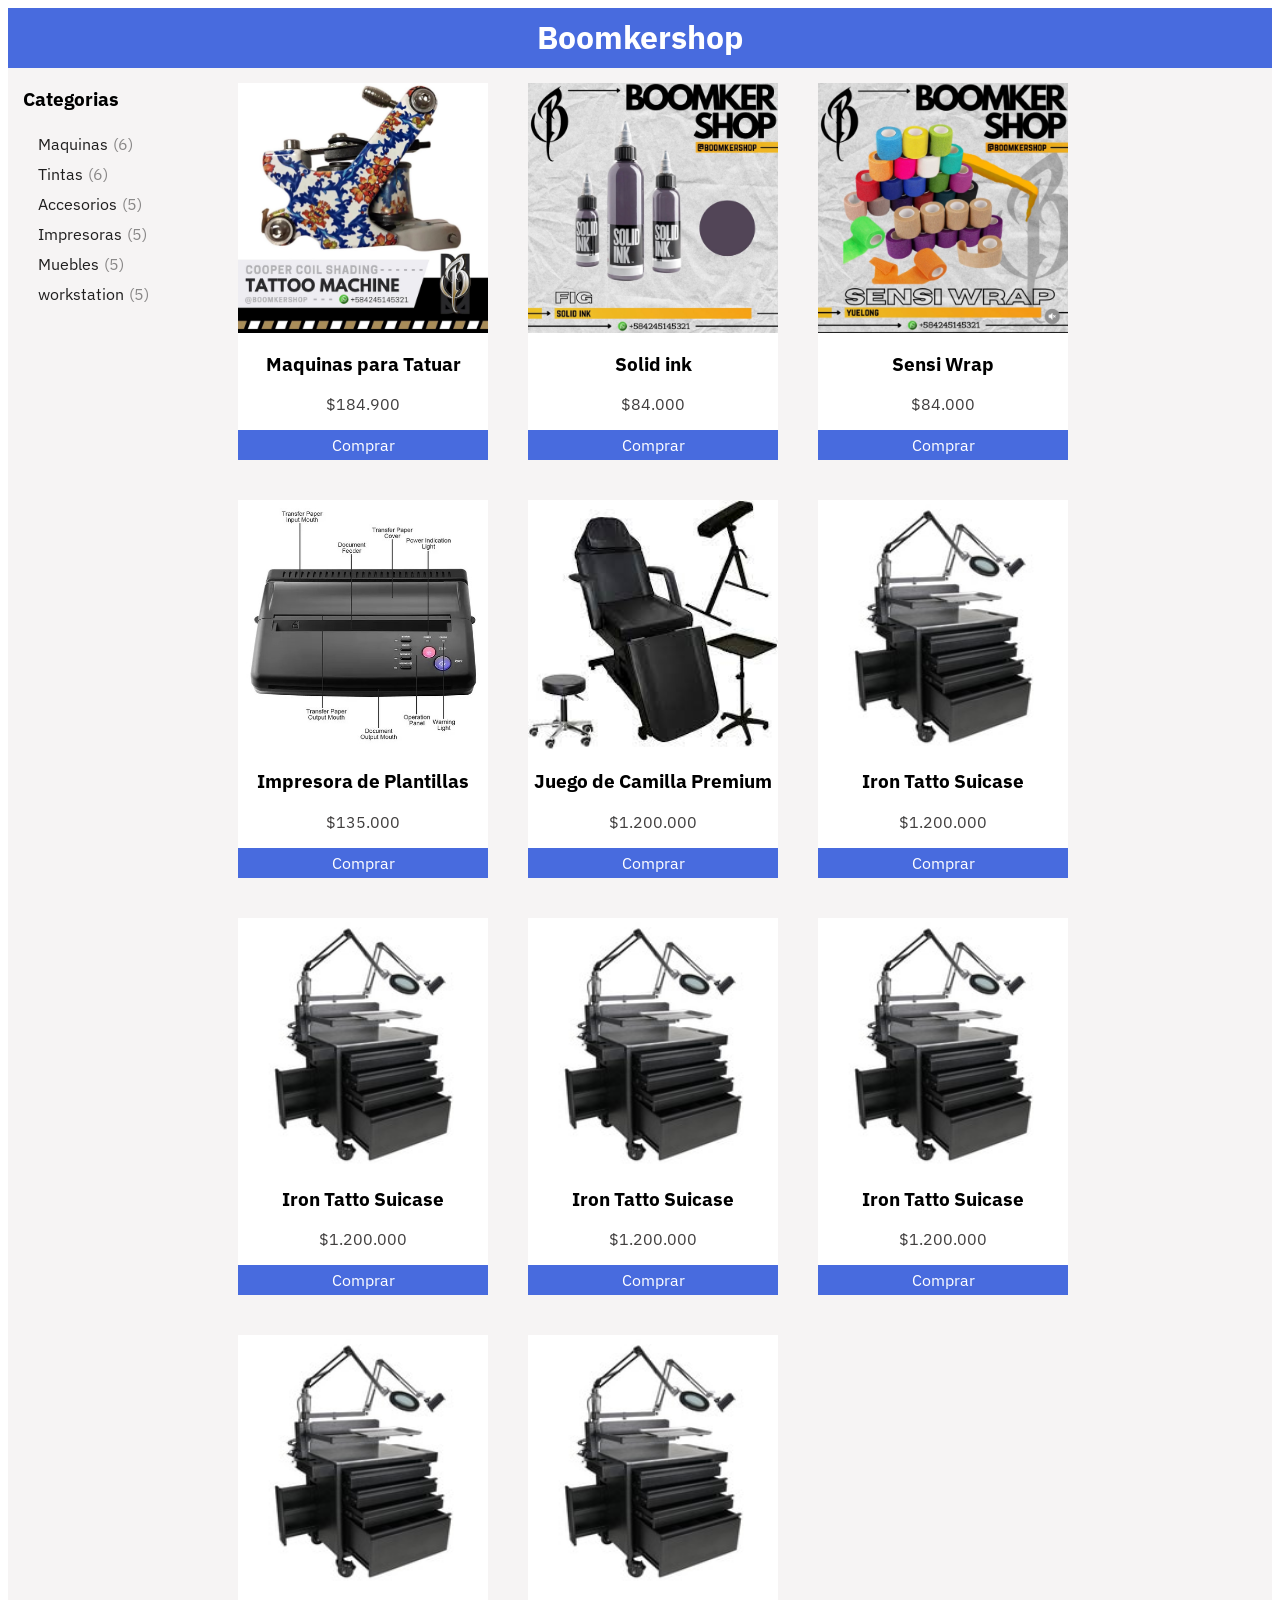
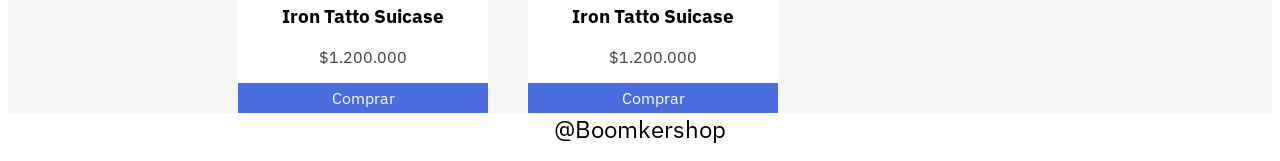
==== index.html @ 43ab4152 "primer commit" ====
<!DOCTYPE html>
<html lang="es">
<head>
    <meta charset="UTF-8">
    <meta http-equiv="X-UA-Compatible" content="IE=edge">
    <meta name="viewport" content="width=, initial-scale=1.0">
    <link rel="preconnect" href="https://fonts.googleapis.com">
    <link rel="preconnect" href="https://fonts.gstatic.com" crossorigin>
    <link href="https://fonts.googleapis.com/css2?family=IBM+Plex+Sans:ital,wght@0,300;1,100&display=swap" rel="stylesheet">
    <link rel="stylesheet" href="assets/css/style.css">
    <title>index</title>
</head>
<body>
    <main class="grid-container">
       <header class="grid-item">
            <h1>Boomkershop</h1>
        </header>
        <nav class="grid-item"> 
            <ul class="list" >
                <li class="product">
                    <div>
                        <a href="index.html"><h3>Categorias</h3></a>
                </div>
                </li>
                <li class="product">
                    <div>
                        <a href="maquinas.html"><p>Maquinas</p></a>
                    </div>
                    <div>
                        <span>(6)</span>
                    </div>
                </li>
                <li class="product">
                    <div>
                        <a href="tinta.html" ><p>Tintas</p></a>
                    </div>
                    <div>
                        <span>(6)</span>
                    </div>
                </li>
                <li class="product">
                    <div>
                        <a href="accesorios.html"><p>Accesorios</p></a>
                    </div>
                    <div>
                        <span>(5)</span>
                    </div>    
                </li>
                <li class="product">
                    <div>
                        <a href="impresoras.html"><p>Impresoras</p></a>
                    </div>
                    <div>
                        <span>(5)</span>
                    </div>    
                </li>
                <li class="product">
                    <div>
                        <a href="muebles.html"><p>Muebles</p></a>
                    </div>
                    <div>
                        <span>(5)</span>
                    </div>
                </li>
                <li class="product">
                    <div>
                        <a href="workstation.html"><p>workstation</p></a>
                    </div>
                    <div>
                        <span>(5)</span>
                    </div>
                </li>
            </ul> 
        </nav>
        <article class="grid-item">
            <ul class="central">
                <li><img src="assets/imgs/maquina/Maquina-De-Tatuar-Pen-Rotativa.jpg" alt="Maquina-De-Tatuar-Pen-Rotativa">
                    <h3>Maquinas para Tatuar</h3>
                    <p>$184.900</p>
                    <a href="maquinas.html">Comprar</a>
                </li>
                <li><img src="assets/imgs/tinta/Dynamic-Color-Triple-Black.jpg" alt="Dynamic-Color-Triple-Black">
                    <h3>Solid ink</h3>
                    <p>$84.000</p>
                    <a href="tinta.html">Comprar</a>
                </li>
                <li><img src="assets/imgs/accesorios/sensi-wrap.jpg" alt="sensi-wrap">
                    <h3>Sensi Wrap</h3>
                    <p>$84.000</p>
                    <a href="accesorios.html">Comprar</a>
                </li>
                <li><img src="assets/imgs/impresora/impresora-plantilla.jpg" alt="impresora-plantilla">
                    <h3>Impresora de Plantillas</h3>
                    <p>$135.000</p>
                    <a href="impresoras.html">Comprar</a>
                </li>
                <li><img src="assets/imgs/mueble/juego-de-camilla-premium.jpg" alt="juego-de-camilla-premium">
                    <h3>Juego de Camilla Premium</h3>
                    <p>$1.200.000</p>
                    <a href="muebles.html">Comprar</a>
                </li>
                <li><img src="assets/imgs/carros/iron-tatto-suicase.jpg" alt="iron-tatto-suicase">
                    <h3>Iron Tatto Suicase</h3>
                    <p>$1.200.000</p>
                    <a href="workstation.html">Comprar</a>
                </li>
                <li><img src="assets/imgs/carros/iron-tatto-suicase.jpg" alt="iron-tatto-suicase">
                    <h3>Iron Tatto Suicase</h3>
                    <p>$1.200.000</p>
                    <a href="workstation.html">Comprar</a>
                </li>
                <li><img src="assets/imgs/carros/iron-tatto-suicase.jpg" alt="iron-tatto-suicase">
                    <h3>Iron Tatto Suicase</h3>
                    <p>$1.200.000</p>
                    <a href="workstation.html">Comprar</a>
                </li>
                <li><img src="assets/imgs/carros/iron-tatto-suicase.jpg" alt="iron-tatto-suicase">
                    <h3>Iron Tatto Suicase</h3>
                    <p>$1.200.000</p>
                    <a href="workstation.html">Comprar</a>
                </li>
                <li><img src="assets/imgs/carros/iron-tatto-suicase.jpg" alt="iron-tatto-suicase">
                    <h3>Iron Tatto Suicase</h3>
                    <p>$1.200.000</p>
                    <a href="workstation.html">Comprar</a>
                </li>
                <li><img src="assets/imgs/carros/iron-tatto-suicase.jpg" alt="iron-tatto-suicase">
                    <h3>Iron Tatto Suicase</h3>
                    <p>$1.200.000</p>
                    <a href="workstation.html">Comprar</a>
                </li>
            </ul>
       </article>
       <footer class="grid-item"><a href="https://instagram.com/boomkershop?igshid=YmMyMTA2M2Y=" target="_blank">@Boomkershop</a></footer>
    </main>
</body>
</html>
---- assets/css/style.css ----
html{
    font-family: 'IBM Plex Sans', sans-serif;
}

body{
    min-height: 100vh;
    display: flex;
    flex-direction: column;
    justify-content: flex-start;
}

.grid-container{
    display: grid;
    grid-template-areas:
    "a a"
    "b c"
    "d d";
    grid-template-columns: 190px 1fr;
    grid-template-rows: 60px 1fr 40px ;
    
}

.grid-item{
    background-color: white;
    text-align: center;
    margin-top: 0px; 
      
}
.grid-item h1{
    padding: 0.5rem;
    text-align: center;
    margin-top: 0px;   
}

.grid-item:nth-child(1){
    grid-area: a;
    background-color: rgba(1, 50, 209, 0.719);;
    color: white;
    justify-content: center;
    align-items: center;

   
}

.grid-item:nth-child(2){
    grid-area: b;
    background-color: rgba(241, 238, 238, 0.662);
    
}

.grid-item:nth-child(3){
    grid-area: c;
    background-color: rgba(241, 238, 238, 0.662); 
}

.grid-item:nth-child(4){
    grid-area: d;
    background-color: white
}

.list {
    display: flex; 
    flex-direction: column;
    list-style-type: none;
    align-items: flex-start;
    padding-left: 15px;
    width: 150px;
    margin: 0px;
    
}

.list a {
    display: flex; 
    flex-direction: column;
    text-decoration: none;
}

.product{
    display: flex;
    justify-content: flex-start;
    align-items: center;
    margin: 0px;
}

.product h3{
    display: flex;
    padding: auto;
    text-decoration: none;
    color: black;
} 

.product p {
    display: flex;
    justify-content: flex-start;
    align-items: center;
    padding-left: 10px;
    color: rgb(31, 30, 30);
    margin: 5px;
    font-size: 1rem;

}
.product span{
    color: rgba(65, 63, 63, 0.596);
}

.central{
    display: flex;
    flex-direction: row ;
    flex-wrap: wrap ;
    gap: 40px;
    list-style-type: none;
    margin: 0px;
    padding-top: 15px;
}

.central li{
    background-color: white;
}
.central img{
    display: flex;
    width: 250px ;
    height:250px;
}
.central p{
    color: rgb(65, 63, 63);
}


.central a {
    display: flex;
    background-color: rgba(1, 50, 209, 0.719);
    justify-content: center;
    align-items: center;
    text-decoration: none;
    color: white;
    height: 30px;
}


footer{
    background-color: white;
    font-size: 1.5rem;
    
}
footer a{
    text-decoration: none;
    color: black;
}
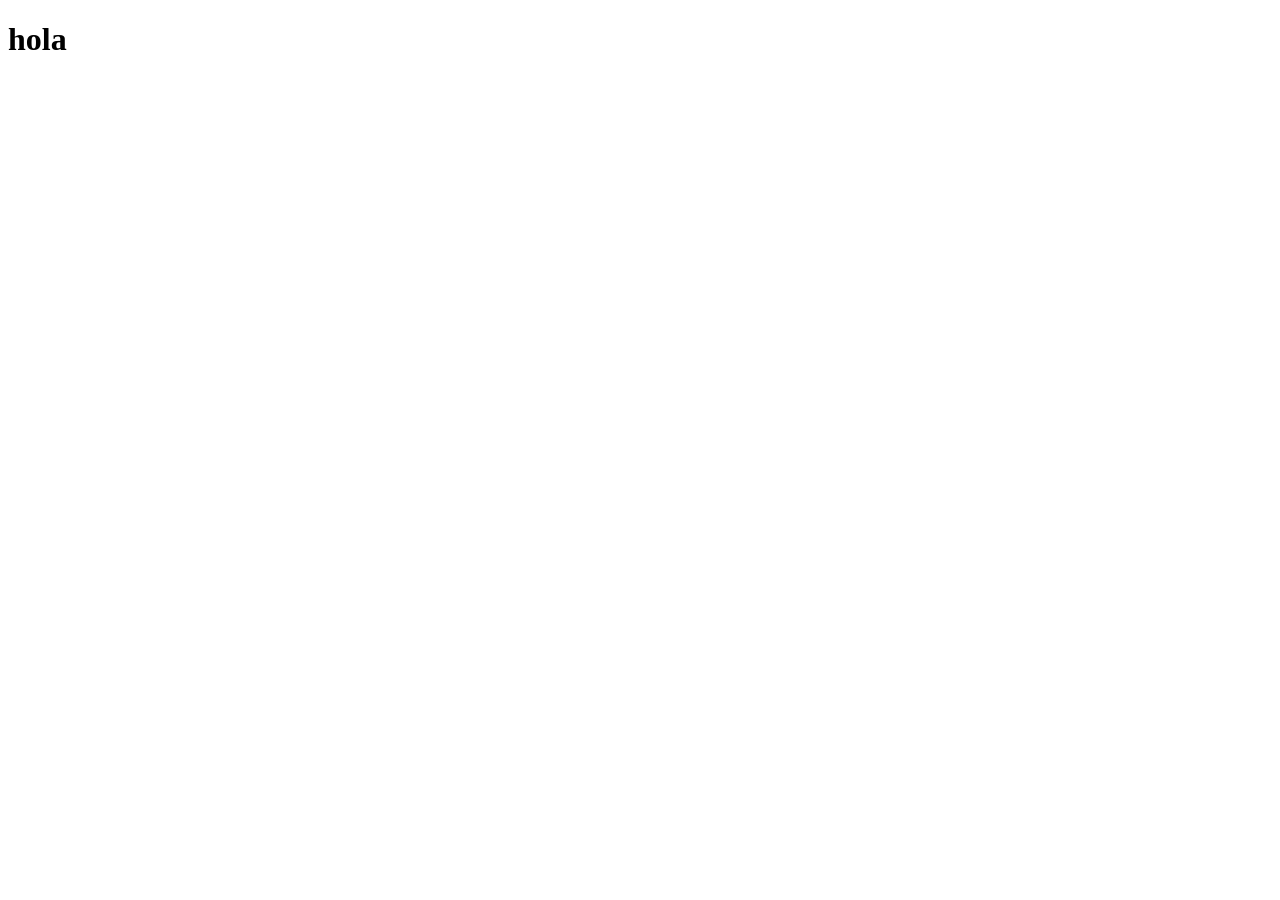
==== commit ec3833ca: "dsd" ====
--- a/index.html
+++ b/index.html
@@ -1,137 +1,14 @@
 <!DOCTYPE html>
-<html lang="es">
+<html lang="en">
 <head>
     <meta charset="UTF-8">
-    <meta http-equiv="X-UA-Compatible" content="IE=edge">
-    <meta name="viewport" content="width=, initial-scale=1.0">
-    <link rel="preconnect" href="https://fonts.googleapis.com">
-    <link rel="preconnect" href="https://fonts.gstatic.com" crossorigin>
-    <link href="https://fonts.googleapis.com/css2?family=IBM+Plex+Sans:ital,wght@0,300;1,100&display=swap" rel="stylesheet">
-    <link rel="stylesheet" href="assets/css/style.css">
-    <title>index</title>
+    <meta name="viewport" content="width=device-width, initial-scale=1.0">
+    <title>Document</title>
+    <h1>hola
+        
+    </h1>
 </head>
 <body>
-    <main class="grid-container">
-       <header class="grid-item">
-            <h1>Boomkershop</h1>
-        </header>
-        <nav class="grid-item"> 
-            <ul class="list" >
-                <li class="product">
-                    <div>
-                        <a href="index.html"><h3>Categorias</h3></a>
-                </div>
-                </li>
-                <li class="product">
-                    <div>
-                        <a href="maquinas.html"><p>Maquinas</p></a>
-                    </div>
-                    <div>
-                        <span>(6)</span>
-                    </div>
-                </li>
-                <li class="product">
-                    <div>
-                        <a href="tinta.html" ><p>Tintas</p></a>
-                    </div>
-                    <div>
-                        <span>(6)</span>
-                    </div>
-                </li>
-                <li class="product">
-                    <div>
-                        <a href="accesorios.html"><p>Accesorios</p></a>
-                    </div>
-                    <div>
-                        <span>(5)</span>
-                    </div>    
-                </li>
-                <li class="product">
-                    <div>
-                        <a href="impresoras.html"><p>Impresoras</p></a>
-                    </div>
-                    <div>
-                        <span>(5)</span>
-                    </div>    
-                </li>
-                <li class="product">
-                    <div>
-                        <a href="muebles.html"><p>Muebles</p></a>
-                    </div>
-                    <div>
-                        <span>(5)</span>
-                    </div>
-                </li>
-                <li class="product">
-                    <div>
-                        <a href="workstation.html"><p>workstation</p></a>
-                    </div>
-                    <div>
-                        <span>(5)</span>
-                    </div>
-                </li>
-            </ul> 
-        </nav>
-        <article class="grid-item">
-            <ul class="central">
-                <li><img src="assets/imgs/maquina/Maquina-De-Tatuar-Pen-Rotativa.jpg" alt="Maquina-De-Tatuar-Pen-Rotativa">
-                    <h3>Maquinas para Tatuar</h3>
-                    <p>$184.900</p>
-                    <a href="maquinas.html">Comprar</a>
-                </li>
-                <li><img src="assets/imgs/tinta/Dynamic-Color-Triple-Black.jpg" alt="Dynamic-Color-Triple-Black">
-                    <h3>Solid ink</h3>
-                    <p>$84.000</p>
-                    <a href="tinta.html">Comprar</a>
-                </li>
-                <li><img src="assets/imgs/accesorios/sensi-wrap.jpg" alt="sensi-wrap">
-                    <h3>Sensi Wrap</h3>
-                    <p>$84.000</p>
-                    <a href="accesorios.html">Comprar</a>
-                </li>
-                <li><img src="assets/imgs/impresora/impresora-plantilla.jpg" alt="impresora-plantilla">
-                    <h3>Impresora de Plantillas</h3>
-                    <p>$135.000</p>
-                    <a href="impresoras.html">Comprar</a>
-                </li>
-                <li><img src="assets/imgs/mueble/juego-de-camilla-premium.jpg" alt="juego-de-camilla-premium">
-                    <h3>Juego de Camilla Premium</h3>
-                    <p>$1.200.000</p>
-                    <a href="muebles.html">Comprar</a>
-                </li>
-                <li><img src="assets/imgs/carros/iron-tatto-suicase.jpg" alt="iron-tatto-suicase">
-                    <h3>Iron Tatto Suicase</h3>
-                    <p>$1.200.000</p>
-                    <a href="workstation.html">Comprar</a>
-                </li>
-                <li><img src="assets/imgs/carros/iron-tatto-suicase.jpg" alt="iron-tatto-suicase">
-                    <h3>Iron Tatto Suicase</h3>
-                    <p>$1.200.000</p>
-                    <a href="workstation.html">Comprar</a>
-                </li>
-                <li><img src="assets/imgs/carros/iron-tatto-suicase.jpg" alt="iron-tatto-suicase">
-                    <h3>Iron Tatto Suicase</h3>
-                    <p>$1.200.000</p>
-                    <a href="workstation.html">Comprar</a>
-                </li>
-                <li><img src="assets/imgs/carros/iron-tatto-suicase.jpg" alt="iron-tatto-suicase">
-                    <h3>Iron Tatto Suicase</h3>
-                    <p>$1.200.000</p>
-                    <a href="workstation.html">Comprar</a>
-                </li>
-                <li><img src="assets/imgs/carros/iron-tatto-suicase.jpg" alt="iron-tatto-suicase">
-                    <h3>Iron Tatto Suicase</h3>
-                    <p>$1.200.000</p>
-                    <a href="workstation.html">Comprar</a>
-                </li>
-                <li><img src="assets/imgs/carros/iron-tatto-suicase.jpg" alt="iron-tatto-suicase">
-                    <h3>Iron Tatto Suicase</h3>
-                    <p>$1.200.000</p>
-                    <a href="workstation.html">Comprar</a>
-                </li>
-            </ul>
-       </article>
-       <footer class="grid-item"><a href="https://instagram.com/boomkershop?igshid=YmMyMTA2M2Y=" target="_blank">@Boomkershop</a></footer>
-    </main>
+    
 </body>
 </html>
